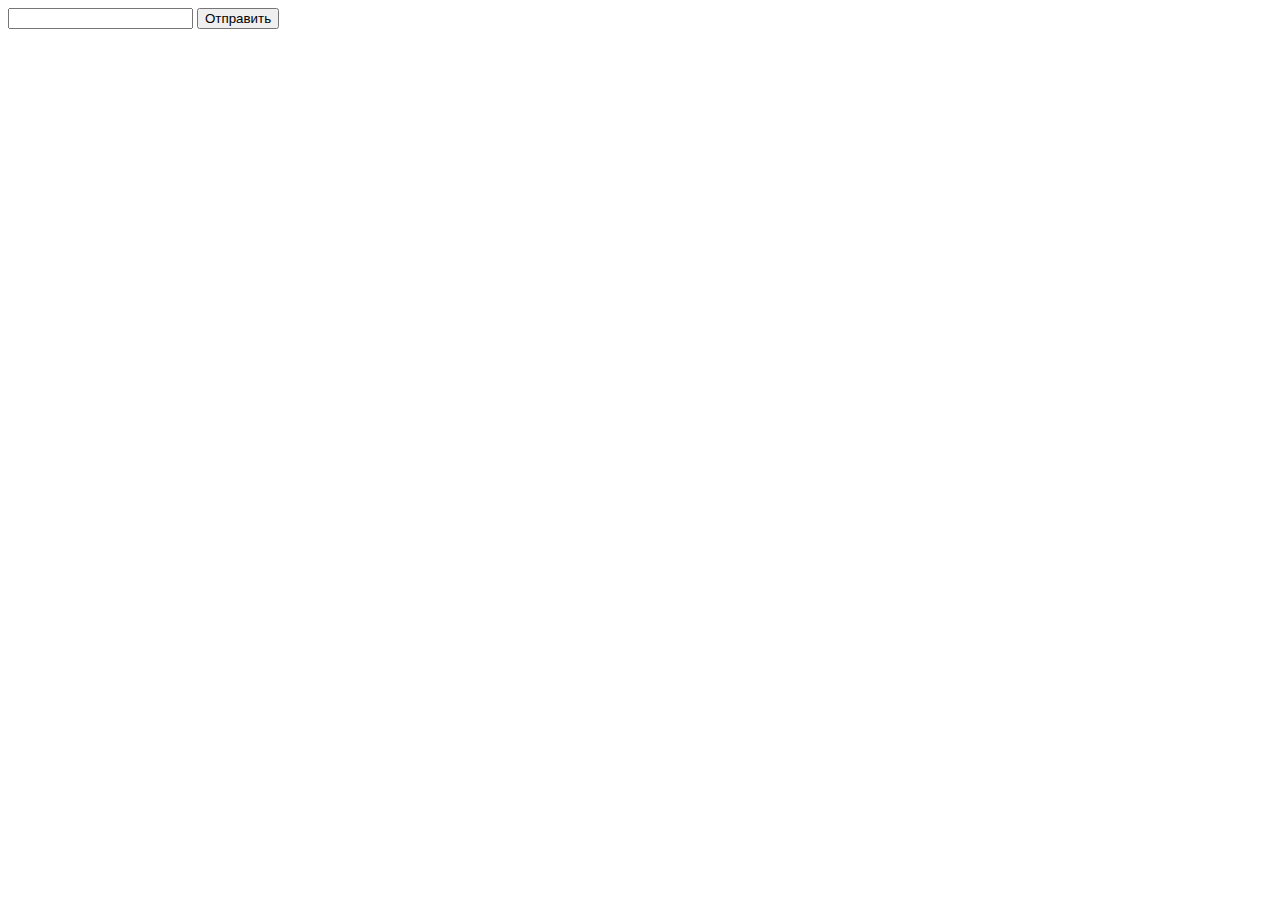
==== websocketClient/index.html @ 03640034 "websocket" ====
<!DOCTYPE html>
<html lang="en">
<head>
    <meta charset="UTF-8">
    <meta name="viewport" content="width=device-width, initial-scale=1.0">
    <link rel="stylesheet" href="css/styles.css">
    <script src="js/script.js" defer></script>
    <title>Document</title>
</head>
<body>
    <input type="text">
    <button onclick="sendMessage()">Отправить</button>
</body>
</html>
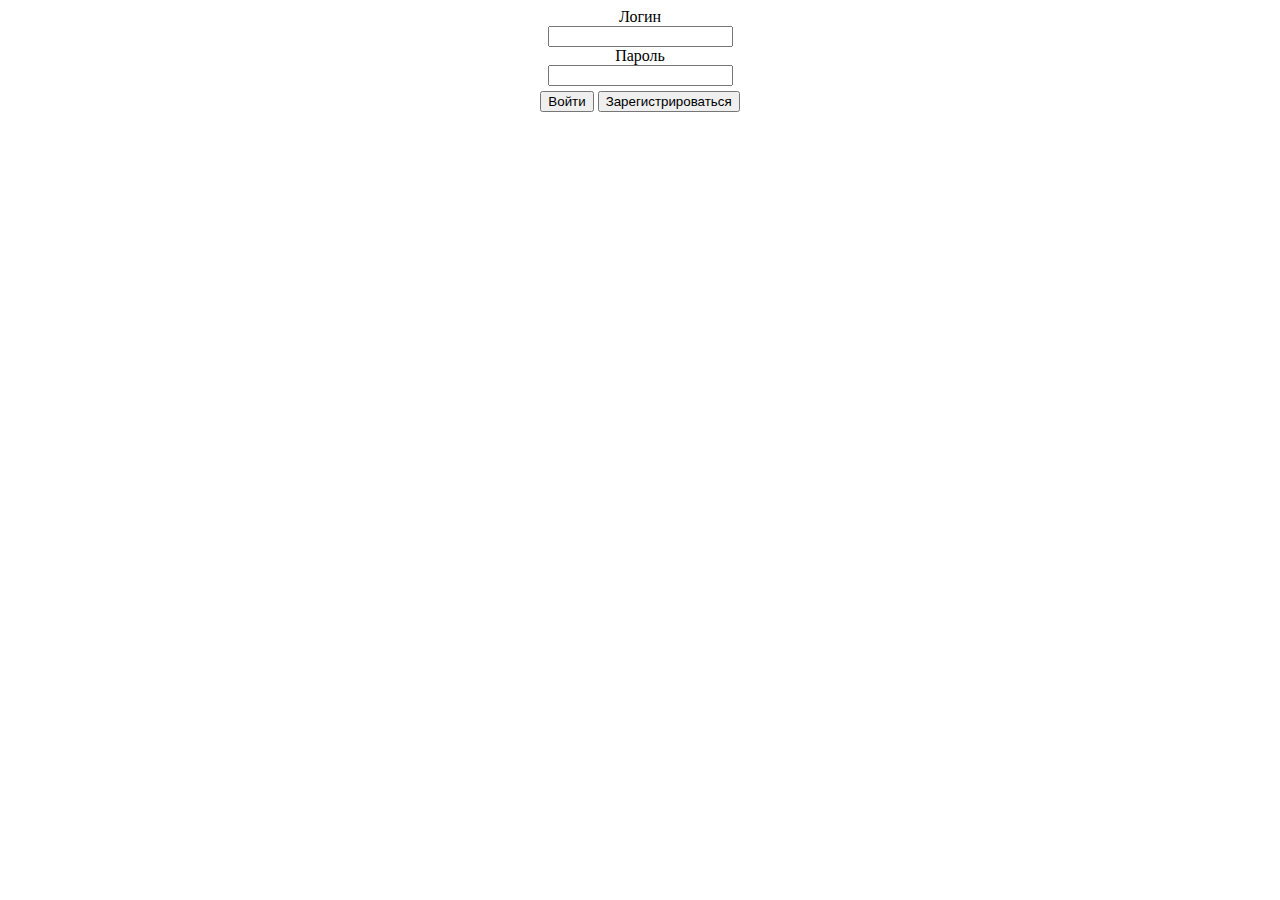
==== commit af593565: "sign in and sign up" ====
--- a/websocketClient/index.html
+++ b/websocketClient/index.html
@@ -8,7 +8,19 @@
     <title>Document</title>
 </head>
 <body>
-    <input type="text">
-    <button onclick="sendMessage()">Отправить</button>
+    <div class="wrapper">
+        <div class="login-form">
+            <div class="login">
+                Логин <br>
+                <input type="text" class="uname">
+            </div>
+            <div class="password">
+                Пароль <br>
+                <input type="password" class="passw">
+            </div>
+            <button onclick="signIn()" class="sign-buttons">Войти</button>
+            <button onclick="signUp()" class="sign-buttons">Зарегистрироваться</button>
+        </div>
+    </div>
 </body>
 </html>--- a/websocketClient/css/styles.css
+++ b/websocketClient/css/styles.css
@@ -0,0 +1,14 @@
+.wrapper {
+    max-width: 1100px;
+    margin: 0 auto;
+}
+
+.login-form {
+    max-width: 600px;
+    margin: 0 auto;
+    text-align: center;
+}
+
+.sign-buttons {
+    margin-top: 5px;
+}